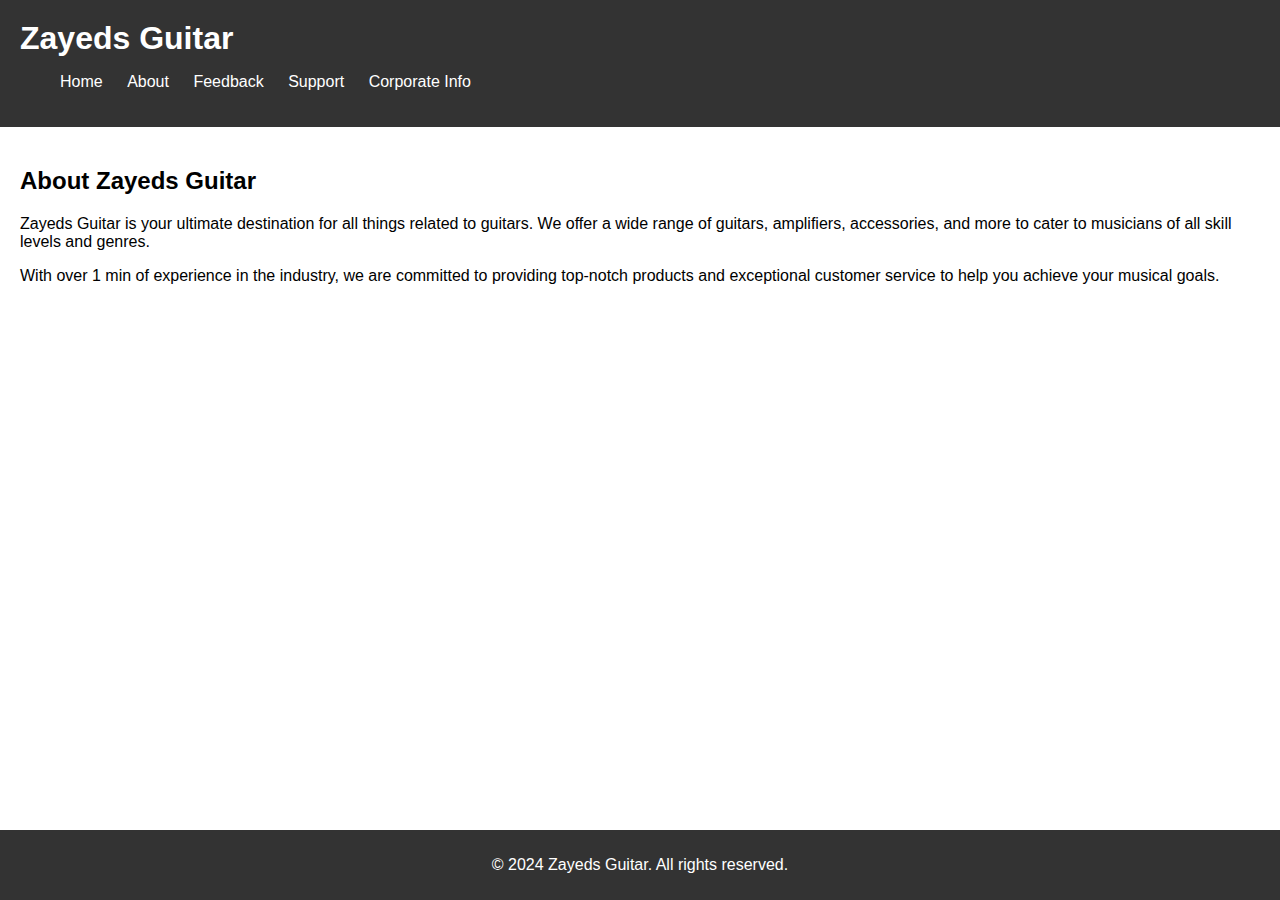
==== about.html @ 5de66a9f "about.html" ====
<!DOCTYPE html>
<html lang="en">
<head>
    <meta charset="UTF-8">
    <meta name="viewport" content="width=device-width, initial-scale=1.0">
    <title>About - Zayeds Guitar</title>
    <link rel="stylesheet" href="styles.css">
</head>
<body>
    <header>
        <h1>Zayeds Guitar</h1>
        <nav>
            <ul>
                <li><a href="index.html">Home</a></li>
                <li><a href="about.html">About</a></li>
                <li><a href="feedback.html">Feedback</a></li>
                <li><a href="support.html">Support</a></li>
                <li><a href="corporate.html">Corporate Info</a></li>
            </ul>
        </nav>
    </header>

    <main>
        <section class="about">
            <h2>About Zayeds Guitar</h2>
            <p>Zayeds Guitar is your ultimate destination for all things related to guitars. We offer a wide range of guitars, amplifiers, accessories, and more to cater to musicians of all skill levels and genres.</p>
            <p>With over 1 min of experience in the industry, we are committed to providing top-notch products and exceptional customer service to help you achieve your musical goals.</p>
        </section>
    </main>

    <footer>
        <p>&copy; 2024 Zayeds Guitar. All rights reserved.</p>
    </footer>
</body>
</html>
---- styles.css ----
/* Reset styles */
html, body, header, main, footer {
    margin: 0;
    padding: 0;
}

body {
    font-family: Arial, sans-serif;
    display: flex;
    flex-direction: column;
    min-height: 100vh;
}

header {
    background-color: #333;
    color: #fff;
    padding: 20px;
}

header h1 {
    margin: 0;
}

nav ul {
    list-style-type: none;
}

nav ul li {
    display: inline;
    margin-right: 20px;
}

nav ul li a {
    color: #fff;
    text-decoration: none;
}

main {
    flex: 1;
    padding: 20px;
}

footer {
    background-color: #333;
    color: #fff;
    text-align: center;
    padding: 10px;
}
.main_page_background {
    background-image: url('Content/guitar_index.jpg');
    background-size: cover;
    background-position: center;
    height: 100vh;
    display: flex;
    justify-content: center;
    align-items: center;
}

.main_page_background img {
    max-width: 100%;
    max-height: 100%;
    display: block;
}
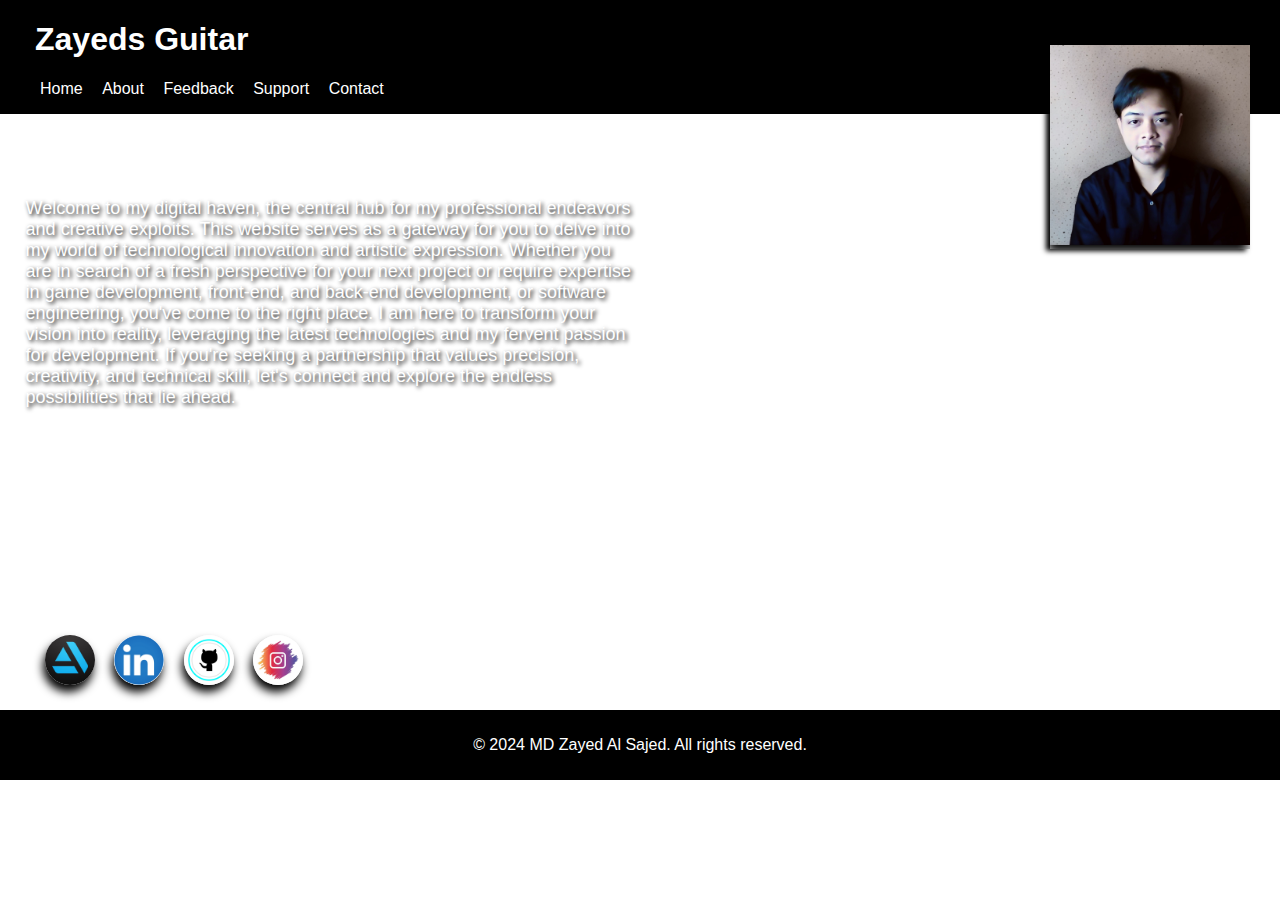
==== commit 9983d214: "about.html" ====
--- a/about.html
+++ b/about.html
@@ -3,7 +3,7 @@
 <head>
     <meta charset="UTF-8">
     <meta name="viewport" content="width=device-width, initial-scale=1.0">
-    <title>About - Zayeds Guitar</title>
+    <title>About - Zayed</title>
     <link rel="stylesheet" href="styles.css">
 </head>
 <body>
@@ -15,21 +15,34 @@
                 <li><a href="about.html">About</a></li>
                 <li><a href="feedback.html">Feedback</a></li>
                 <li><a href="support.html">Support</a></li>
-                <li><a href="corporate.html">Corporate Info</a></li>
+                <li><a href="corporate.html">Contact</a></li>
             </ul>
         </nav>
     </header>
 
     <main>
-        <section class="about">
-            <h2>About Zayeds Guitar</h2>
-            <p>Zayeds Guitar is your ultimate destination for all things related to guitars. We offer a wide range of guitars, amplifiers, accessories, and more to cater to musicians of all skill levels and genres.</p>
-            <p>With over 1 min of experience in the industry, we are committed to providing top-notch products and exceptional customer service to help you achieve your musical goals.</p>
-        </section>
+        <div class="main_page_background">
+            <p>Welcome to my digital haven, the central hub for my professional endeavors and creative exploits. This website serves as a gateway for you to delve into my world of technological innovation and artistic expression. Whether you are in search of a fresh perspective for your next project or require expertise in game development, front-end, and back-end development, or software engineering, you've come to the right place. I am here to transform your vision into reality, leveraging the latest technologies and my fervent passion for development. If you're seeking a partnership that values precision, creativity, and technical skill, let's connect and explore the endless possibilities that lie ahead.</p>
+
+        </div>
+
+        <div class="profile-pic-container">
+            <img src="Content/github profile pic.jpg" alt="Profile Picture" class="profile-pic">
+        </div>
+        
+        <nav>
+            <ul>
+                <li class="artstation"><a href="https://www.artstation.com/zayedshuvo"><img src="Content/Art station .jpg" alt=""></a></li>
+                <li class="linkedin"><a href="https://www.linkedin.com/in/zayedsajed/"><img src="Content/linkedin.jpg" alt=""></a></li>
+                <li class="github"><a href="https://github.com/MD-Zayed-Al-Sajed"><img src="Content/Github.jpg" alt=""></a></li>
+                <li class="instagram"><a href="https://www.instagram.com/zayed_shuvo_?igsh=d2dnODMwNnh2N3Bp&utm_source=qr"><img src="Content/instagram.jpg" alt=""></a></li>
+                
+            </ul>
+        </nav>
     </main>
 
     <footer>
-        <p>&copy; 2024 Zayeds Guitar. All rights reserved.</p>
+        <p>&copy; 2024 MD Zayed Al Sajed. All rights reserved.</p>
     </footer>
 </body>
 </html>
--- a/styles.css
+++ b/styles.css
@@ -1,4 +1,4 @@
-/* Reset styles */
+
 html, body, header, main, footer {
     margin: 0;
     padding: 0;
@@ -11,46 +11,95 @@
     min-height: 100vh;
 }
 
+/* Keyframes for smooth RGB color change */
+@keyframes rgbColorChange {
+    0% {
+        background-image: url(Content/A1.jpg);
+    }
+    20% {
+        background-image: url(Content/A2.jpg);
+    }
+    40% {
+        background-image: url(Content/A3.jpg);
+    }
+    60% {
+        background-image: url(Content/A4.jpg);
+    }
+    80% {
+        background-image: url(Content/A5.jpg);
+    }
+    100% {
+        background-image: url(Content/A3.jpg);
+    }
+    
+}
+@keyframes backcolor {
+    0% { background-color: #000000; } 
+    16.666% { background-color: #050505; } 
+    33.333% { background-color: #024738; } 
+    50% { background-color: #630005; } 
+    66.666% { background-color: #3f3900; }
+    83.333% { background-color: #000000; } 
+    100% { background-color: #000000; } 
+    
+}
+
+/* Header */
 header {
-    background-color: #333;
+    background-color: #000000; /* Initial color (Red) */
     color: #fff;
-    padding: 20px;
-}
-
-header h1 {
-    margin: 0;
-}
-
-nav ul {
-    list-style-type: none;
-}
-
-nav ul li {
-    display: inline;
-    margin-right: 20px;
-}
-
-nav ul li a {
-    color: #fff;
-    text-decoration: none;
-}
-
-main {
-    flex: 1;
-    padding: 20px;
-}
-
+    text-shadow: 2px 2px 4px #000000;
+    animation: rgbColorChange 50s infinite; /* Apply animation to header */
+}
+
+/* Footer */
 footer {
-    background-color: #333;
-    color: #fff;
+    bottom: 1%;
+    background-color: #000000;
+    color: #ffffff;
     text-align: center;
     padding: 10px;
-}
+    text-shadow: 2px 2px 4px #000000;
+    animation: rgbColorChange 50s infinite; /* Apply animation to footer */
+}
+
+
+header h1 {
+    margin-left: 35px;
+    /* padding: 5px; */
+}
+
+nav ul {
+    margin-left: 0%; /* Set margin-left to the same as h1 */
+    list-style-type: none;
+}
+
+nav ul li {
+    margin: 0;
+    display: inline;
+    margin-right: 15px;
+}
+
+nav ul li a {
+    margin: 0%;
+    color: #ffffff;
+    text-decoration: none;
+}
+
+
+
+main {
+    /* background-color: #05eadb; */
+    /* flex: ; */
+    padding: 5px;
+    animation: rgbColorChange 10s infinite;
+}
+
 .main_page_background {
-    background-image: url('Content/guitar_index.jpg');
-    background-size: cover;
+    animation: rgbColorChange 50s infinite;
+    background-size: contain;
     background-position: center;
-    height: 100vh;
+    height: 500px;
     display: flex;
     justify-content: center;
     align-items: center;
@@ -61,3 +110,200 @@
     max-height: 100%;
     display: block;
 }
+.main_page_background p{
+    color: #fff;
+    text-shadow: 2px 2px 4px #000000;
+    position: absolute;
+    left: 2%;
+    right: 50%;
+    font-size: large;
+    top: 20%;
+    
+}
+.profile-pic-container {
+    width: 200px; /* Adjust based on your image */
+    height: auto; /* Same as width to maintain aspect ratio */
+    overflow: hidden;
+    position: absolute;
+    top: 5%; /* Half of the height to move it above the main content */
+    right: 30px;
+    box-shadow: -4px 2px 5px #000000;
+}
+
+
+.profile-pic-container img {
+    width: 100%;
+    height: auto;
+    box-shadow: -2px 7px 10px #000000;
+}
+
+
+.secondary-image-container {
+    width: 1000px; /* Adjust based on your secondary image */
+    height: 500px; /* Adjust based on your secondary image */
+    overflow: hidden;
+    position: absolute;
+    top: 17.5%;
+    bottom: 20%; /* Half of the height to move it above the main content */
+    left: 65%;
+    right: 10%;
+    box-shadow: -7px 7px 10px #000000;
+    box-shadow: -7px -7px 10px #000000;
+}
+
+.secondary-image-container img {
+    width: 50%;
+    height: auto;
+    display: block; /* To remove any extra space inside the container */
+}
+.artstation img {
+    width: 50px;
+    height: auto;
+    box-shadow: -2px 7px 10px #000000;
+    border-radius: 50%;
+}
+.linkedin img {
+    width: 50px;
+    height: auto;
+    box-shadow: -2px 7px 10px #000000;
+    border-radius: 50%;
+}
+.github img {
+    width: 50px;
+    height: auto;
+    box-shadow: -2px 7px 10px #000000;
+    border-radius: 50%;
+}
+.instagram img {
+    width: 50px;
+    height: auto;
+    box-shadow: -2px 7px 10px #000000;
+    border-radius: 50%;
+}
+.feedback-container {
+    margin: 20px;
+    padding: 20px;
+    background-color: #f2f2f2; /* Light grey background */
+    border-radius: 10px; /* Rounded corners */
+    box-shadow: 0 0 10px rgba(0, 0, 0, 0.1); /* Subtle shadow for depth */
+}
+
+.feedback-container p {
+    color: #333; /* Dark text color for contrast */
+    margin-bottom: 16px;
+}
+
+.feedback-container form {
+    display: flex;
+    flex-direction: column;
+}
+
+.feedback-container textarea {
+    margin-bottom: 12px;
+    padding: 8px;
+    border-radius: 5px; /* Slightly rounded corners for the textarea */
+    border: 1px solid #ccc; /* Light grey border */
+    min-height: 100px; /* Minimum height */
+}
+
+.feedback-container button {
+    cursor: pointer;
+    padding: 10px 15px;
+    background-color: #5cb85c; /* Green background */
+    color: rgb(255, 255, 255);
+    border: none;
+    border-radius: 5px; /* Rounded corners for the button */
+    transition: background-color 0.3s; /* Transition for a hover effect */
+    text-shadow: 2px 2px 4px #000000;
+}
+
+.feedback-container button:hover {
+    background-color: #47d107; /* Slightly darker green on hover */
+}
+
+.gif-containers {
+    display: flex;
+    justify-content: space-around;
+    flex-wrap: wrap; /* Allows containers to wrap on smaller screens */
+    padding: 0 20px;
+}
+
+.gif-container {
+    width: 23%; /* Adjust the width as needed */
+    margin-bottom: 20px;
+    box-shadow: 0 0 10px rgba(0, 0, 0, 0.2); /* Optional: adds shadow for depth */
+    border-radius: 10px; /* Optional: rounds corners of the container */
+}
+
+.gif-container img {
+    width: 100%;
+    height: auto;
+    border-radius: 10px; /* Optional: rounds corners of the images */
+}
+.contact-info, .email-form {
+    margin: 20px;
+    padding: 20px;
+    background-color: #f9f9f9;
+    border-radius: 8px;
+}
+
+.contact-info h2, .email-form h2 {
+    color: #333;
+}
+
+form {
+    display: flex;
+    flex-direction: column;
+}
+
+input[type="text"], input[type="email"], textarea {
+    padding: 10px;
+    margin: 8px 0;
+    border-radius: 4px;
+    border: 1px solid #ccc;
+}
+
+button[type="submit"] {
+    background-color: #4CAF50;
+    color: white;
+    padding: 12px 20px;
+    margin: 8px 0;
+    border: none;
+    border-radius: 4px;
+    cursor: pointer;
+}
+
+button[type="submit"]:hover {
+    background-color: #45a049;
+}
+.video-container {
+    position: relative;
+    overflow: hidden;
+    padding-top: 56.25%; /* 16:9 Aspect Ratio */
+}
+
+.video-container iframe {
+    position: absolute;
+    top: 0;
+    left: 0;
+    width: 100%;
+    height: 100%;
+}
+nav ul li {
+    display: inline-block;
+    margin-right: 15px;
+    transition: transform 0.2s ease; /* Smooth transition for the transform */
+}
+
+nav ul li:hover {
+    transform: translateY(-5px); /* Moves the element up by 5px on hover */
+}
+
+/* For the social icons list, to apply the effect specifically to the images */
+nav ul li a img {
+    transition: transform 0.2s ease; /* Smooth transition for the transform */
+}
+
+nav ul li a img:hover {
+    transform: translateY(-5px); /* Moves the image up by 5px on hover */
+}
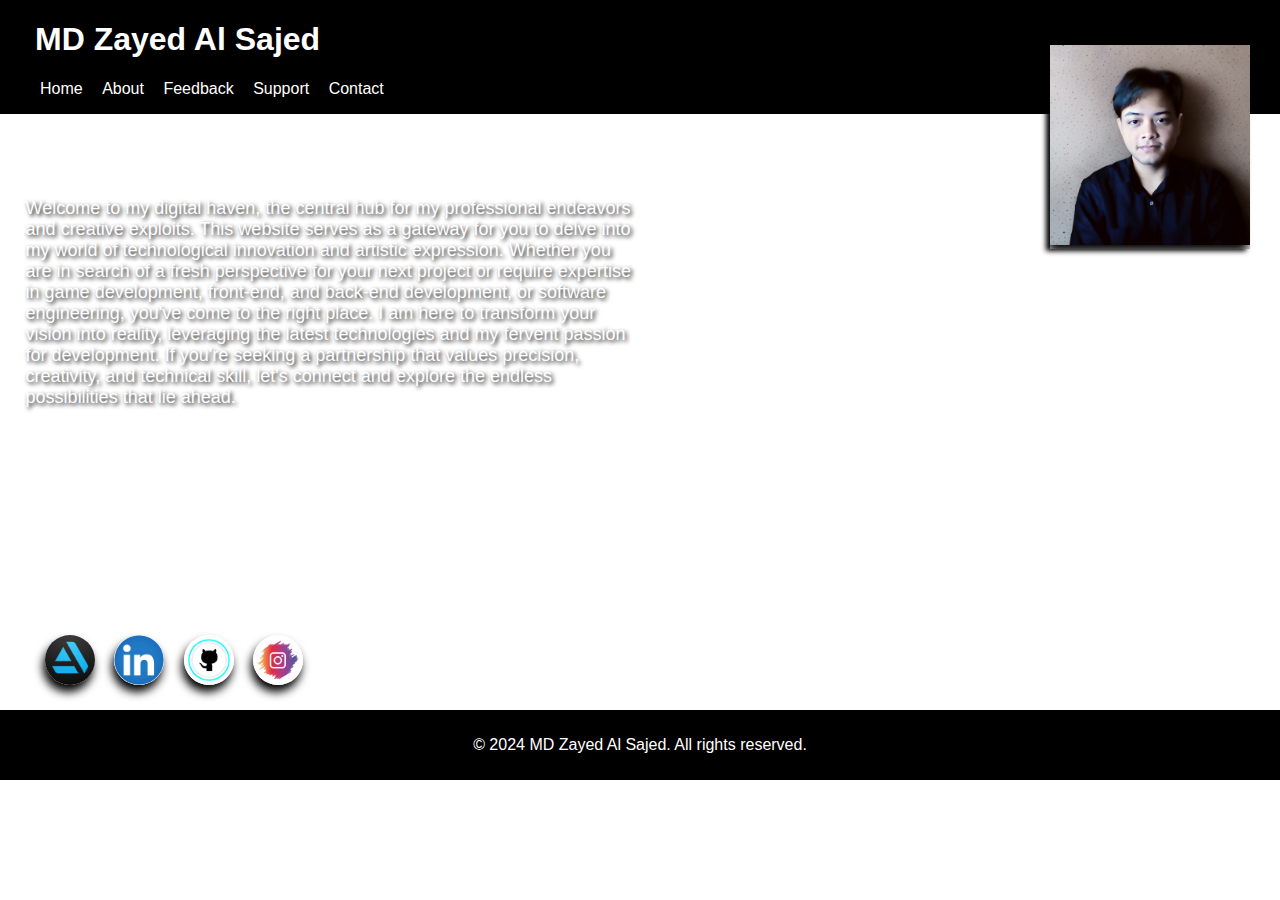
==== commit 0dcb3671: "about.html" ====
--- a/about.html
+++ b/about.html
@@ -8,7 +8,7 @@
 </head>
 <body>
     <header>
-        <h1>Zayeds Guitar</h1>
+        <h1>MD Zayed Al Sajed</h1>
         <nav>
             <ul>
                 <li><a href="index.html">Home</a></li>
